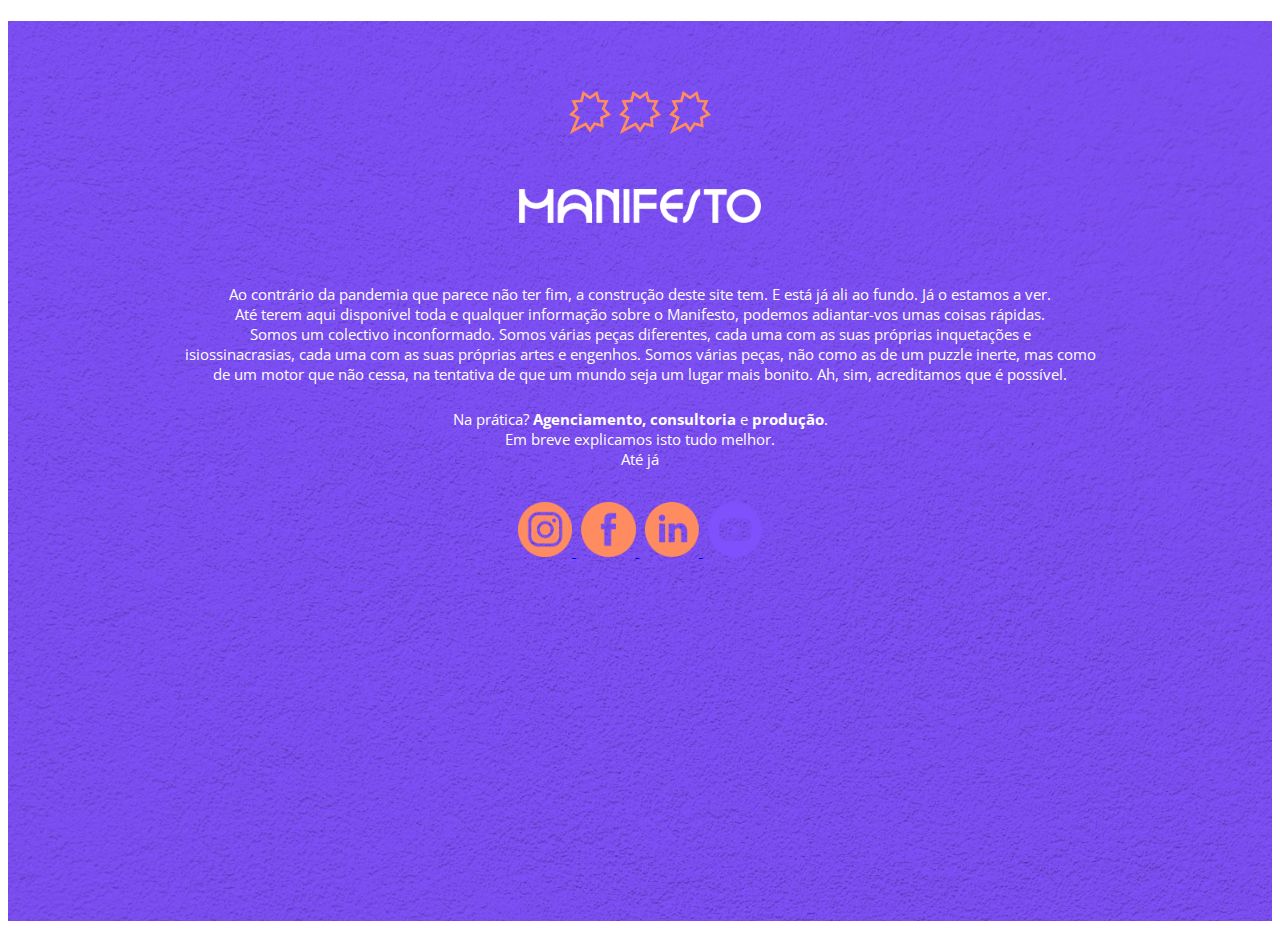
==== index.html @ fba0fe6c "added links and padding to icons" ====
<!DOCTYPE html>
<html lang="en">
<head>
    <meta charset="UTF-8">
    <meta http-equiv="X-UA-Compatible" content="IE=edge">
    <link href="https://cdn.jsdelivr.net/npm/bootstrap@5.1.3/dist/css/bootstrap.min.css" rel="stylesheet" integrity="sha384-1BmE4kWBq78iYhFldvKuhfTAU6auU8tT94WrHftjDbrCEXSU1oBoqyl2QvZ6jIW3" crossorigin="anonymous">
    <script src="https://cdn.jsdelivr.net/npm/bootstrap@5.1.3/dist/js/bootstrap.bundle.min.js" integrity="sha384-ka7Sk0Gln4gmtz2MlQnikT1wXgYsOg+OMhuP+IlRH9sENBO0LRn5q+8nbTov4+1p" crossorigin="anonymous"></script>
    <link rel="preconnect" href="https://fonts.googleapis.com">
    <link rel="preconnect" href="https://fonts.gstatic.com" crossorigin>
    <link rel="preconnect" href="https://fonts.googleapis.com">
    <link rel="preconnect" href="https://fonts.gstatic.com" crossorigin>
    <link href="https://fonts.googleapis.com/css2?family=Open+Sans:ital,wght@0,300;0,600;1,500&display=swap" rel="stylesheet">

    <meta name="viewport" content="width=device-width, initial-scale=1.0">
    <link rel="stylesheet" href="src/style.css">
    <title>Manifesto</title>
</head>
<body>
    <div class="landing">
    <div class="container-fluid">
    <h1>
        <img src="imgs/Selo.png" class="img-fluid" width="3.3%"/> 
        <img src="imgs/Selo.png" class="img-fluid" width="3.3%"/>
        <img src="imgs/Selo.png" class="img-fluid" width="3.3%"/>
    </h1>
    <h2>
    <div id="logo">
        <img src="imgs/Logo Branco.png" class="img-fluid-logo" width="20%"/>   
    </div>
    </h2>
    <p>
        Ao contrário da pandemia que parece não ter fim, a construção deste site tem. E está já ali ao fundo. Já o estamos a ver.
        <br>
        Até terem aqui disponível toda e qualquer informação sobre o Manifesto, podemos adiantar-vos umas coisas rápidas.
        <br>
        Somos um colectivo inconformado. Somos várias peças diferentes, cada uma com as suas próprias inquetações e <br>
        isiossinacrasias, cada uma com as suas próprias artes e engenhos. Somos várias peças, não como as de um puzzle inerte, mas como
        <br>
        de um motor que não cessa, na tentativa de que um mundo seja um lugar mais bonito. Ah, sim, acreditamos que é possível.
        <br>
        <p>
        Na prática?
        <b>Agenciamento, consultoria</b>
        e <b>produção</b>.
        <br>
        Em breve explicamos isto tudo melhor.
        <br>
        Até já
    </p>
    <br>
    <div id="social-media">
        <a href="https://www.instagram.com/manifesto.pt/" target="_blank" id="media"> 
            <img src="imgs/Instagram.png" class="img-fluid" width="4.3%">
        </a>
        <a href="https://www.facebook.com/manifesto.pt" target="_blank" id="media">
            <img src="imgs/Facebook.png" class="img-fluid" width="4.3%"/>
        </a>
        <a href="https://www.linkedin.com/company/estudiomanifesto/" target="_blank" id="media">
            <img src="imgs/LinkedIn.png" class="img-fluid" width="4.3%"/>
        </a>

        <img src="imgs/Youtube.png" class="img-fluid" width="4.3%"/>
    </div>
</div>
</div>
</body>
</html>
---- src/style.css ----
:root{
    --default-font-family: 'Open Sans', sans-serif;
    --nav-primary-color: white;
}

.landing{
   background: url(../imgs/background.jpg);
   height: 100vh;
}

h1{
    text-align: center;
    padding-top: 70px;
}

h2{
    text-align: center;
    padding: 25px;
}

h3{
    text-align: center;
}

p{
    text-align:center;
    font-family: var(--default-font-family);
    color: var(--nav-primary-color);
    font-size: 15px;
    padding-top: 10px;

}

p1{
    text-align: center;
    font-family: var(--default-font-family);
    color: var(--nav-primary-color);
    font-size: 15px;
}

p2{
    font-family: var(--default-font-family);
    color: var(--nav-primary-color);
    font-size: 15px;
}

@media (max-width: 600px) { 
    p{
        text-align: center;
        padding-right: 20px;
        padding-left: 20px;
    }

    .img-fluid{
        width: 10%;
    }

    .img-fluid-logo{
        width: 50%;
    }
}

#social-media{
    text-align: center;
    
}

#media{
    padding-right: 5px;
}
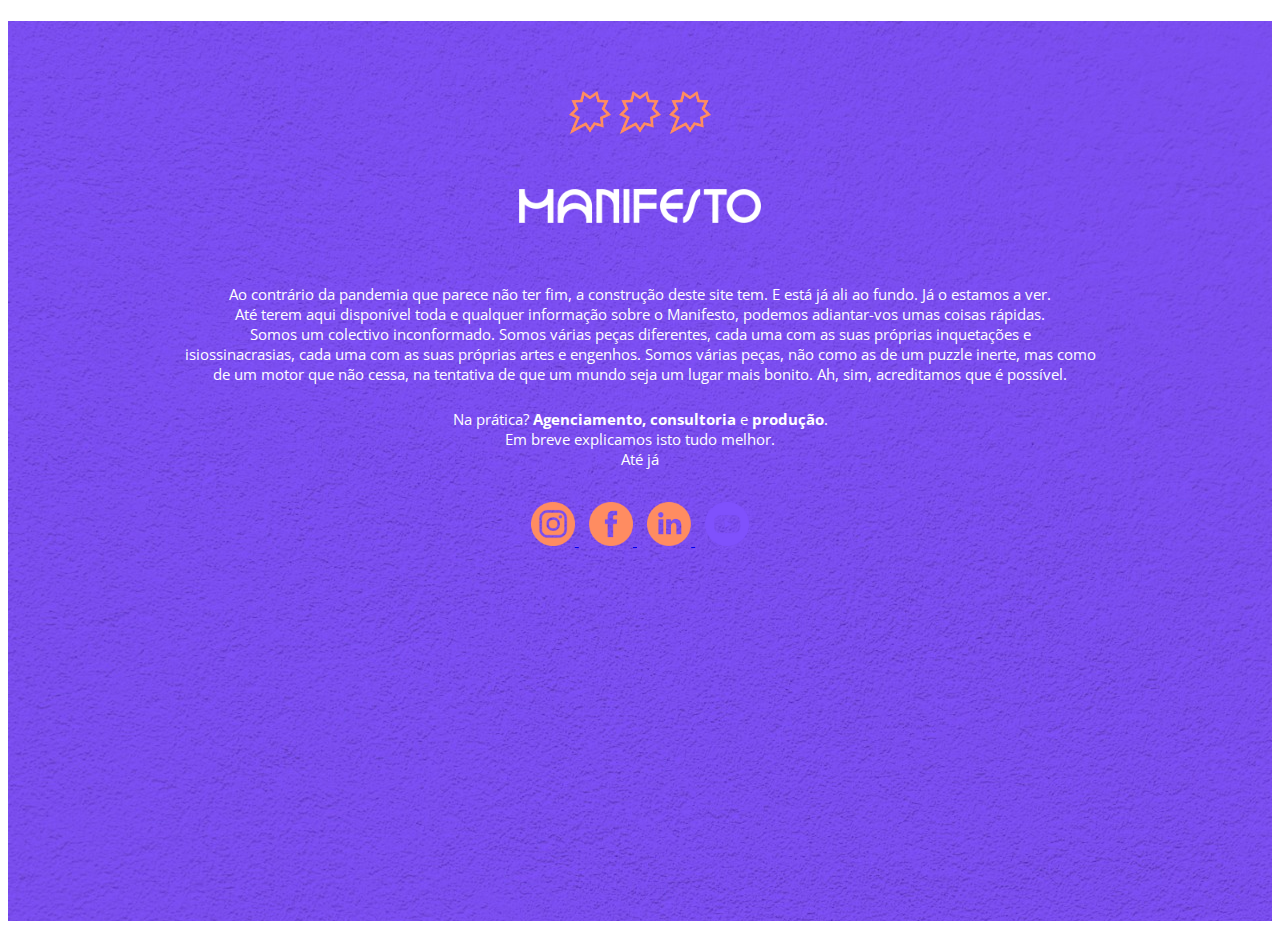
==== commit 28d762fc: "changed width icons" ====
--- a/index.html
+++ b/index.html
@@ -50,16 +50,16 @@
     <br>
     <div id="social-media">
         <a href="https://www.instagram.com/manifesto.pt/" target="_blank" id="media"> 
-            <img src="imgs/Instagram.png" class="img-fluid" width="4.3%">
+            <img src="imgs/Instagram.png" class="img-fluid" width="3.5%">
         </a>
         <a href="https://www.facebook.com/manifesto.pt" target="_blank" id="media">
-            <img src="imgs/Facebook.png" class="img-fluid" width="4.3%"/>
+            <img src="imgs/Facebook.png" class="img-fluid" width="3.5%"/>
         </a>
         <a href="https://www.linkedin.com/company/estudiomanifesto/" target="_blank" id="media">
-            <img src="imgs/LinkedIn.png" class="img-fluid" width="4.3%"/>
+            <img src="imgs/LinkedIn.png" class="img-fluid" width="3.5%"/>
         </a>
 
-        <img src="imgs/Youtube.png" class="img-fluid" width="4.3%"/>
+        <img src="imgs/Youtube.png" class="img-fluid" width="3.5%"/>
     </div>
 </div>
 </div>
--- a/src/style.css
+++ b/src/style.css
@@ -66,7 +66,7 @@
 }
 
 #media{
-    padding-right: 5px;
+    padding-right: 10px;
 }
 
 
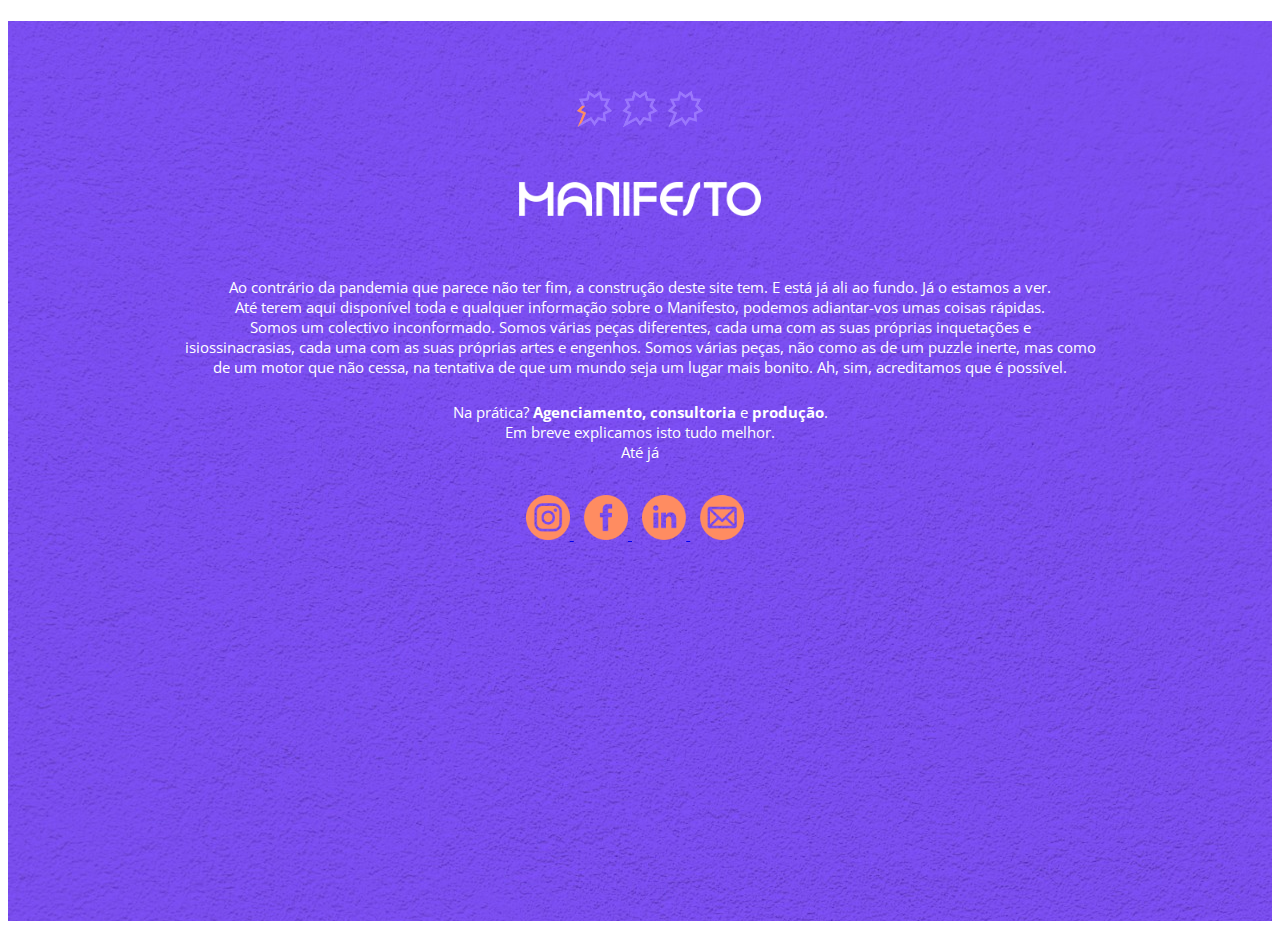
==== commit 71b71c62: "added email-link + gif h1" ====
--- a/index.html
+++ b/index.html
@@ -19,9 +19,7 @@
     <div class="landing">
     <div class="container-fluid">
     <h1>
-        <img src="imgs/Selo.png" class="img-fluid" width="3.3%"/> 
-        <img src="imgs/Selo.png" class="img-fluid" width="3.3%"/>
-        <img src="imgs/Selo.png" class="img-fluid" width="3.3%"/>
+        <img src="imgs/BrowserPreview_tmp.gif" class="img-fluid" width="10%"/> 
     </h1>
     <h2>
     <div id="logo">
@@ -58,8 +56,8 @@
         <a href="https://www.linkedin.com/company/estudiomanifesto/" target="_blank" id="media">
             <img src="imgs/LinkedIn.png" class="img-fluid" width="3.5%"/>
         </a>
-
-        <img src="imgs/Youtube.png" class="img-fluid" width="3.5%"/>
+        <a href="mailto:geral@estudiomanifesto.pt" class="email-link" id="media">
+            <img src="imgs/E-mail.png" class="img-fluid" width="3.5%"/>
     </div>
 </div>
 </div>
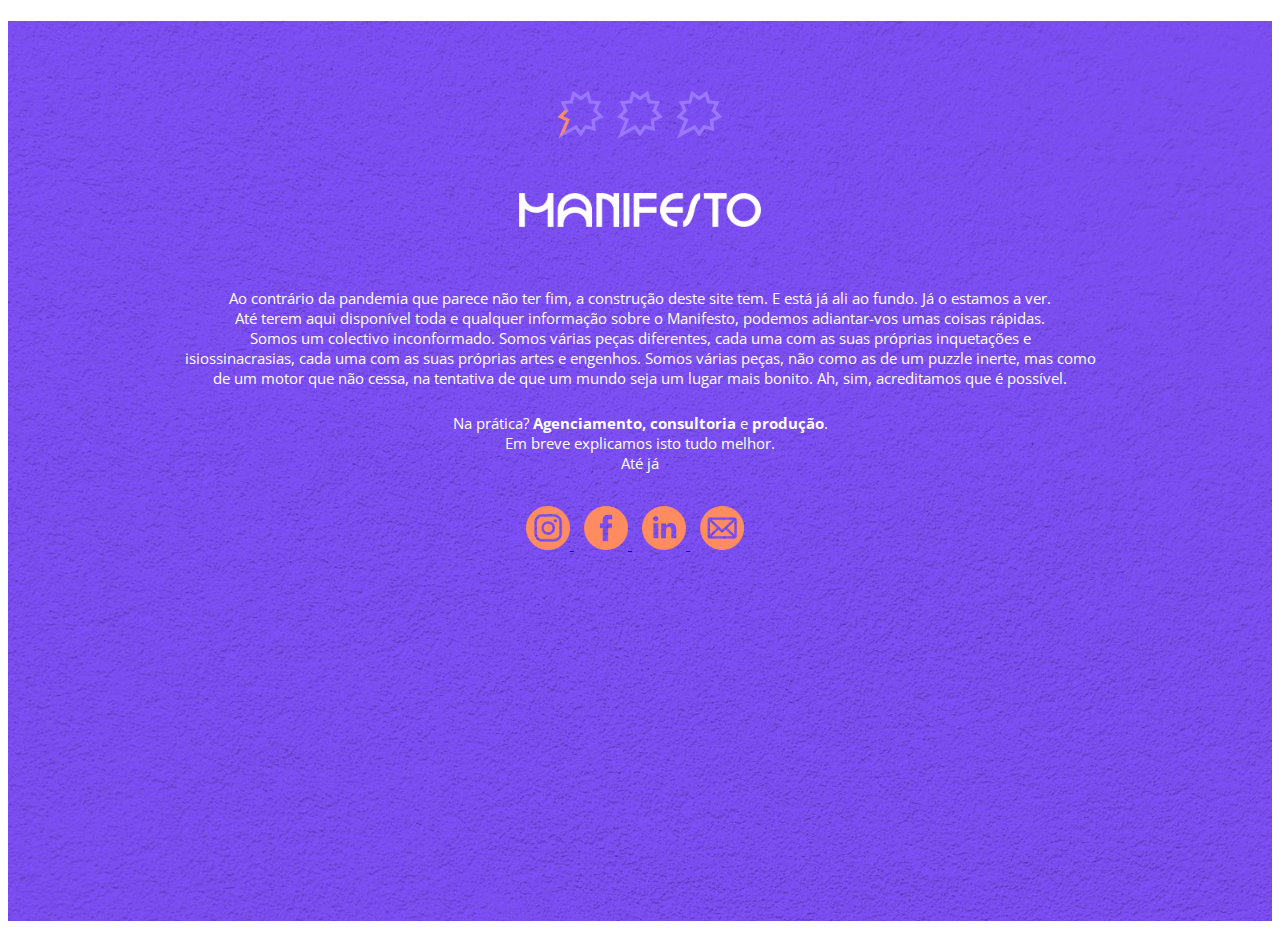
==== commit 228f5ed3: "resize heading gif" ====
--- a/index.html
+++ b/index.html
@@ -19,7 +19,7 @@
     <div class="landing">
     <div class="container-fluid">
     <h1>
-        <img src="imgs/BrowserPreview_tmp.gif" class="img-fluid" width="10%"/> 
+        <img src="imgs/BrowserPreview_tmp.gif" class="img-fluid-heading" width="13%"/> 
     </h1>
     <h2>
     <div id="logo">
--- a/src/style.css
+++ b/src/style.css
@@ -55,6 +55,10 @@
         width: 10%;
     }
 
+    .img-fluid-heading{
+        width: 30%;
+    }
+
     .img-fluid-logo{
         width: 50%;
     }
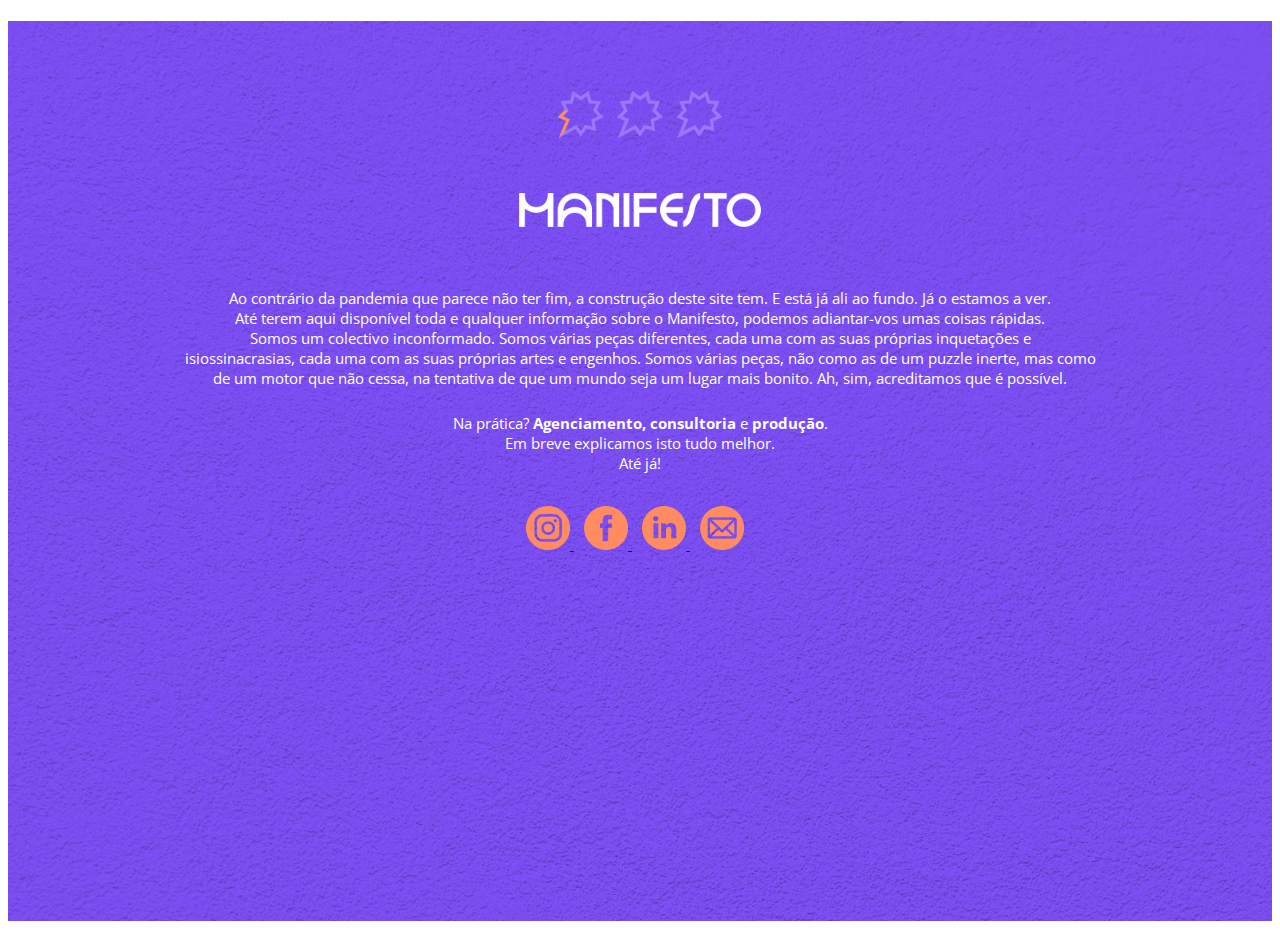
==== commit 2d455cb0: "pontuation in p" ====
--- a/index.html
+++ b/index.html
@@ -43,7 +43,7 @@
         <br>
         Em breve explicamos isto tudo melhor.
         <br>
-        Até já
+        Até já!
     </p>
     <br>
     <div id="social-media">
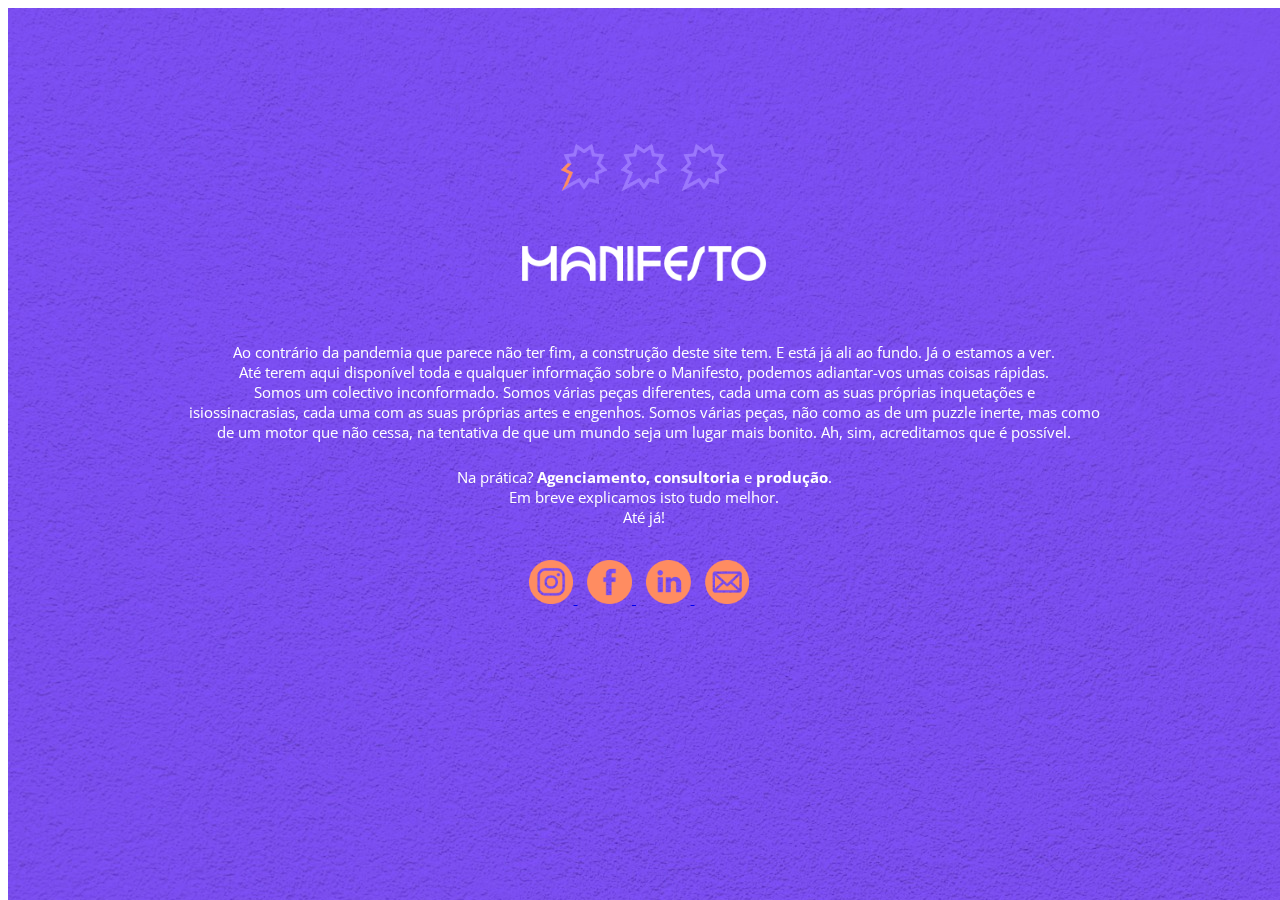
==== commit fb79d652: "resizing" ====
--- a/index.html
+++ b/index.html
@@ -16,6 +16,7 @@
     <title>Manifesto</title>
 </head>
 <body>
+    <div class="content">
     <div class="landing">
     <div class="container-fluid">
     <h1>
@@ -61,5 +62,6 @@
     </div>
 </div>
 </div>
+</div>
 </body>
 </html>
--- a/src/style.css
+++ b/src/style.css
@@ -6,6 +6,8 @@
 .landing{
    background: url(../imgs/background.jpg);
    height: 100vh;
+   position: fixed;
+   padding-top: 45px;
 }
 
 h1{
@@ -62,6 +64,10 @@
     .img-fluid-logo{
         width: 50%;
     }
+
+    .landing{
+        padding-top: 5px;
+    }
 }
 
 #social-media{
@@ -75,3 +81,5 @@
 
 
 
+
+
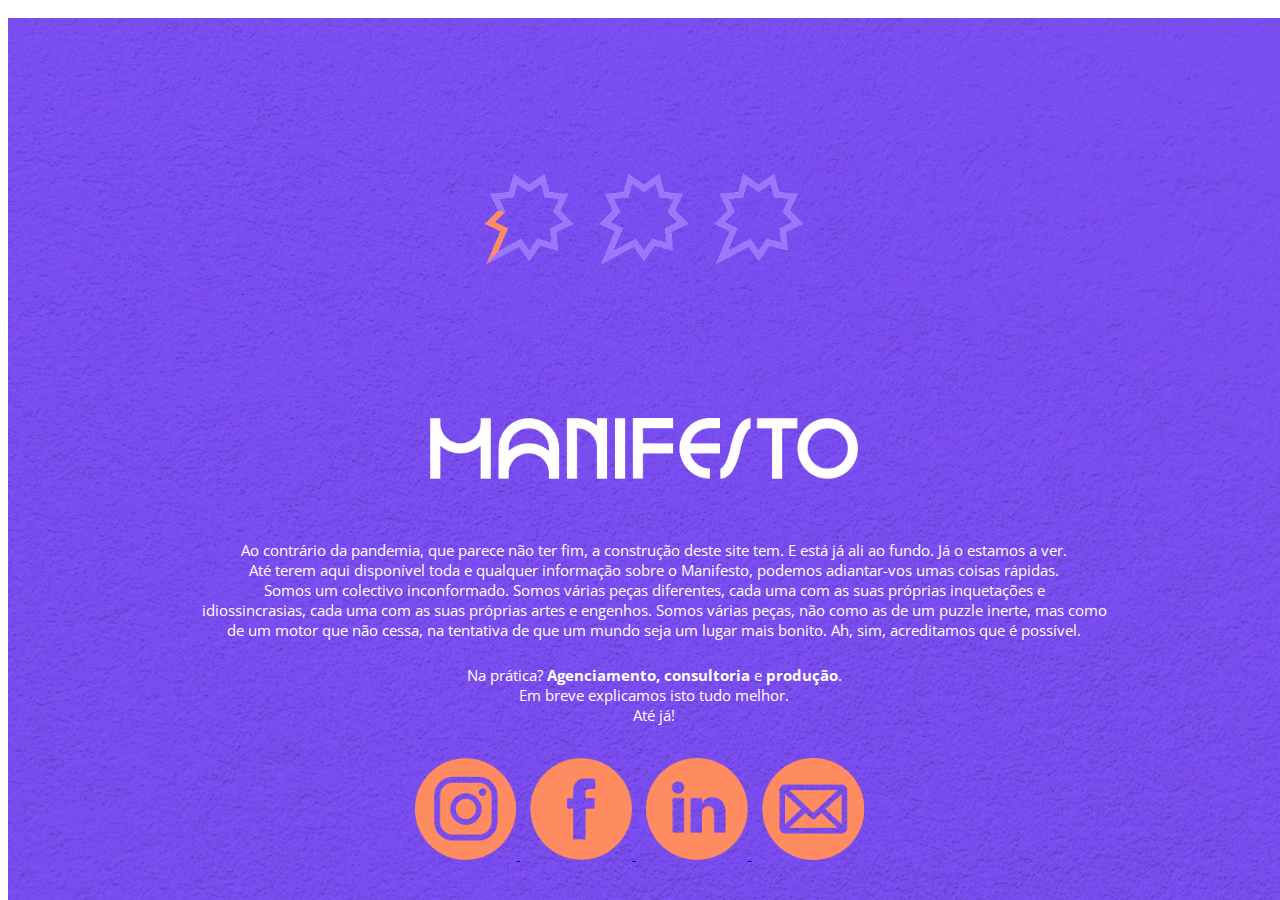
==== commit d04d651a: "corrected html paragraph" ====
--- a/index.html
+++ b/index.html
@@ -28,12 +28,12 @@
     </div>
     </h2>
     <p>
-        Ao contrário da pandemia que parece não ter fim, a construção deste site tem. E está já ali ao fundo. Já o estamos a ver.
+        Ao contrário da pandemia, que parece não ter fim, a construção deste site tem. E está já ali ao fundo. Já o estamos a ver.
         <br>
         Até terem aqui disponível toda e qualquer informação sobre o Manifesto, podemos adiantar-vos umas coisas rápidas.
         <br>
         Somos um colectivo inconformado. Somos várias peças diferentes, cada uma com as suas próprias inquetações e <br>
-        isiossinacrasias, cada uma com as suas próprias artes e engenhos. Somos várias peças, não como as de um puzzle inerte, mas como
+        idiossincrasias, cada uma com as suas próprias artes e engenhos. Somos várias peças, não como as de um puzzle inerte, mas como
         <br>
         de um motor que não cessa, na tentativa de que um mundo seja um lugar mais bonito. Ah, sim, acreditamos que é possível.
         <br>
--- a/src/style.css
+++ b/src/style.css
@@ -5,9 +5,9 @@
 
 .landing{
    background: url(../imgs/background.jpg);
-   height: 100vh;
+   height: 130vh;
+   padding-top: 45px;
    position: fixed;
-   padding-top: 45px;
 }
 
 h1{
@@ -46,40 +46,162 @@
     font-size: 15px;
 }
 
-@media (max-width: 600px) { 
+#social-media{
+    text-align: center;
+    
+}
+
+#media{
+    padding-right: 10px;
+}
+
+/*ipad*/
+
+@media only screen 
+and (min-device-width : 768px) 
+and (max-device-width : 1024px) {
     p{
         text-align: center;
         padding-right: 20px;
         padding-left: 20px;
-    }
-
-    .img-fluid{
-        width: 10%;
-    }
-
-    .img-fluid-heading{
-        width: 30%;
-    }
-
-    .img-fluid-logo{
-        width: 50%;
-    }
-
-    .landing{
-        padding-top: 5px;
-    }
-}
-
-#social-media{
-    text-align: center;
+        font-size: 25px;
+        
+    }
+
+    .img-fluid{
+        width: 7%;
+    }
+
+    .img-fluid-heading{
+        width: 25%;
+        margin-top: 20px;
+    }
+
+    .img-fluid-logo{
+        width: 35%;
+        margin-bottom: 0vw;
+    }
+
+    .landing{
+        height: fit-content;
+        position: absolute; 
+        bottom: 0px;
+    }
+
+}
+
+/*ipad pro*/
+
+@media only screen 
+and (min-device-width : 1024px) 
+and (max-device-width : 1366px) {
+    p{
+        text-align: center;
+        padding-right: 30px;
+        padding-left: 30px;
+        font-size: 33px;
+        
+    }
+
+    h1{
+        height: 17vw;
+    }
+
+    .img-fluid{
+        width: 8%;
+
+    }
+
+    .img-fluid-heading{
+        width: 25%;
+    }
+
+    .img-fluid-logo{
+        width: 35%;
+    }
+
+    .landing{
+        height: 100vh;
+        padding-top: 45px;
+        position: fixed;
+     }
+
+}
+
+
+@media (max-width: 576px) { 
     
-}
-
-#media{
-    padding-right: 10px;
-}
-
-
-
-
-
+  
+    p{
+        text-align: center;
+        padding-right: 20px;
+        padding-left: 20px;
+        font-size: 15px;
+        
+    }
+
+    .img-fluid{
+        width: 8%;
+    }
+
+    .img-fluid-heading{
+        width: 25%;
+        margin-top: 20px;
+    }
+
+    .img-fluid-logo{
+        width: 35%;
+        margin-bottom: 0vw;
+    }
+
+    .landing{
+        height: fit-content;
+        position: absolute; 
+        bottom: 0px;
+    }
+
+}
+/*iphone x*/
+
+@media only screen 
+and (min-device-width : 1024px) 
+and (max-device-width : 1366px) { 
+    
+  
+    p{
+        text-align: center;
+        padding-right: 20px;
+        padding-left: 40px;
+        font-size: 15px;
+        
+    }
+
+    .img-fluid{
+        width: 8%;
+    }
+
+    .img-fluid-heading{
+        width: 25%;
+        margin-top: 20px;
+    }
+
+    .img-fluid-logo{
+        width: 35%;
+        margin-bottom: 0vw;
+    }
+
+    .landing{
+        height: fit-content;
+        position: absolute; 
+        bottom: 0px;
+    }
+
+}
+
+
+
+
+
+
+
+
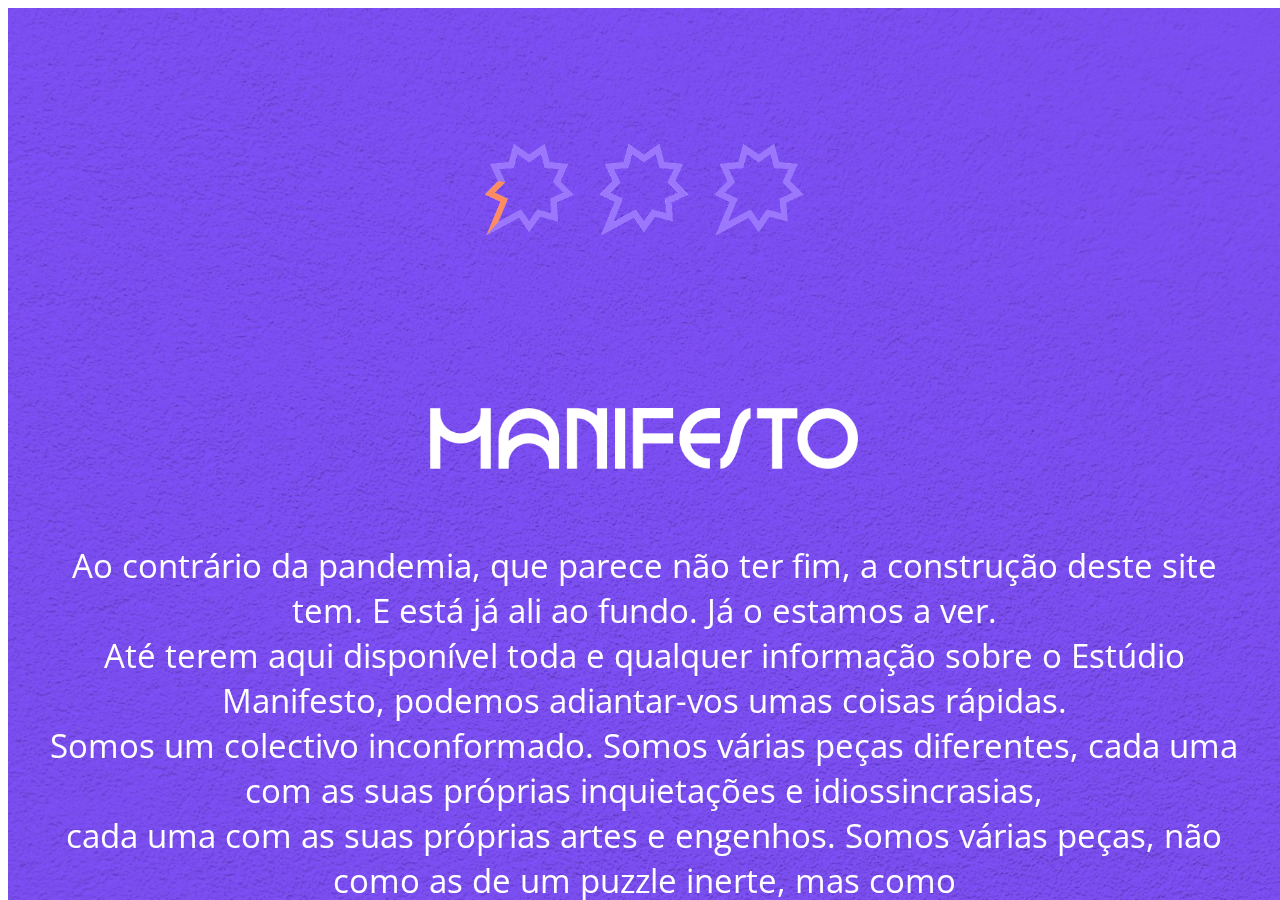
==== commit fd7cab5f: "making landing page responsive" ====
--- a/index.html
+++ b/index.html
@@ -30,12 +30,15 @@
     <p>
         Ao contrário da pandemia, que parece não ter fim, a construção deste site tem. E está já ali ao fundo. Já o estamos a ver.
         <br>
-        Até terem aqui disponível toda e qualquer informação sobre o Manifesto, podemos adiantar-vos umas coisas rápidas.
+        Até terem aqui disponível toda e qualquer informação sobre o Estúdio Manifesto, podemos adiantar-vos umas coisas rápidas.
         <br>
-        Somos um colectivo inconformado. Somos várias peças diferentes, cada uma com as suas próprias inquetações e <br>
-        idiossincrasias, cada uma com as suas próprias artes e engenhos. Somos várias peças, não como as de um puzzle inerte, mas como
+        Somos um colectivo inconformado. Somos várias peças diferentes, cada uma com as suas próprias inquietações e
+        idiossincrasias,
         <br>
-        de um motor que não cessa, na tentativa de que um mundo seja um lugar mais bonito. Ah, sim, acreditamos que é possível.
+        cada uma com as suas próprias artes e engenhos. 
+        Somos várias peças, não como as de um puzzle inerte, mas como
+        <br>
+        de um motor que não cessa, na tentativa de que o mundo seja um lugar mais bonito. Ah, sim, acreditamos que é possível.
         <br>
         <p>
         Na prática?
--- a/src/style.css
+++ b/src/style.css
@@ -137,7 +137,6 @@
         padding-right: 20px;
         padding-left: 20px;
         font-size: 15px;
-        
     }
 
     .img-fluid{
@@ -157,51 +156,89 @@
     .landing{
         height: fit-content;
         position: absolute; 
-        bottom: 0px;
+
     }
 
 }
 /*iphone x*/
 
 @media only screen 
-and (min-device-width : 1024px) 
-and (max-device-width : 1366px) { 
+and (min-device-width : 375px) 
+and (max-device-width : 817px) { 
     
   
     p{
         text-align: center;
         padding-right: 20px;
-        padding-left: 40px;
+        padding-left: 20px;
         font-size: 15px;
         
     }
 
-    .img-fluid{
-        width: 8%;
-    }
-
-    .img-fluid-heading{
-        width: 25%;
-        margin-top: 20px;
-    }
-
-    .img-fluid-logo{
-        width: 35%;
-        margin-bottom: 0vw;
-    }
-
-    .landing{
-        height: fit-content;
-        position: absolute; 
-        bottom: 0px;
-    }
-
-}
-
-
-
-
-
-
-
-
+    h1{
+        padding-top: 10px;
+    }
+
+    .img-fluid{
+        width: 8%;
+    }
+
+    .img-fluid-heading{
+        width: 30%;
+    }
+
+    .img-fluid-logo{
+        width: 35%;
+        margin-bottom: 0vw;
+    }
+
+    .landing{
+        height: fit-content;
+        
+    }
+
+}
+
+@media(max-width : 491px) { 
+    
+  
+    p{
+        text-align: center;
+        padding-right: 20px;
+        padding-left: 20px;
+        font-size: 15px;
+        
+    }
+
+    h1{
+        padding-top: 20px;
+    }
+
+
+    .img-fluid{
+        width: 8%;
+    }
+
+    .img-fluid-heading{
+        width: 30%;
+    }
+
+    .img-fluid-logo{
+        width: 35%;
+        margin-bottom: 0vw;
+    }
+
+    .landing{
+        height: fit-content;
+        
+    }
+
+}
+
+
+
+
+
+
+
+
